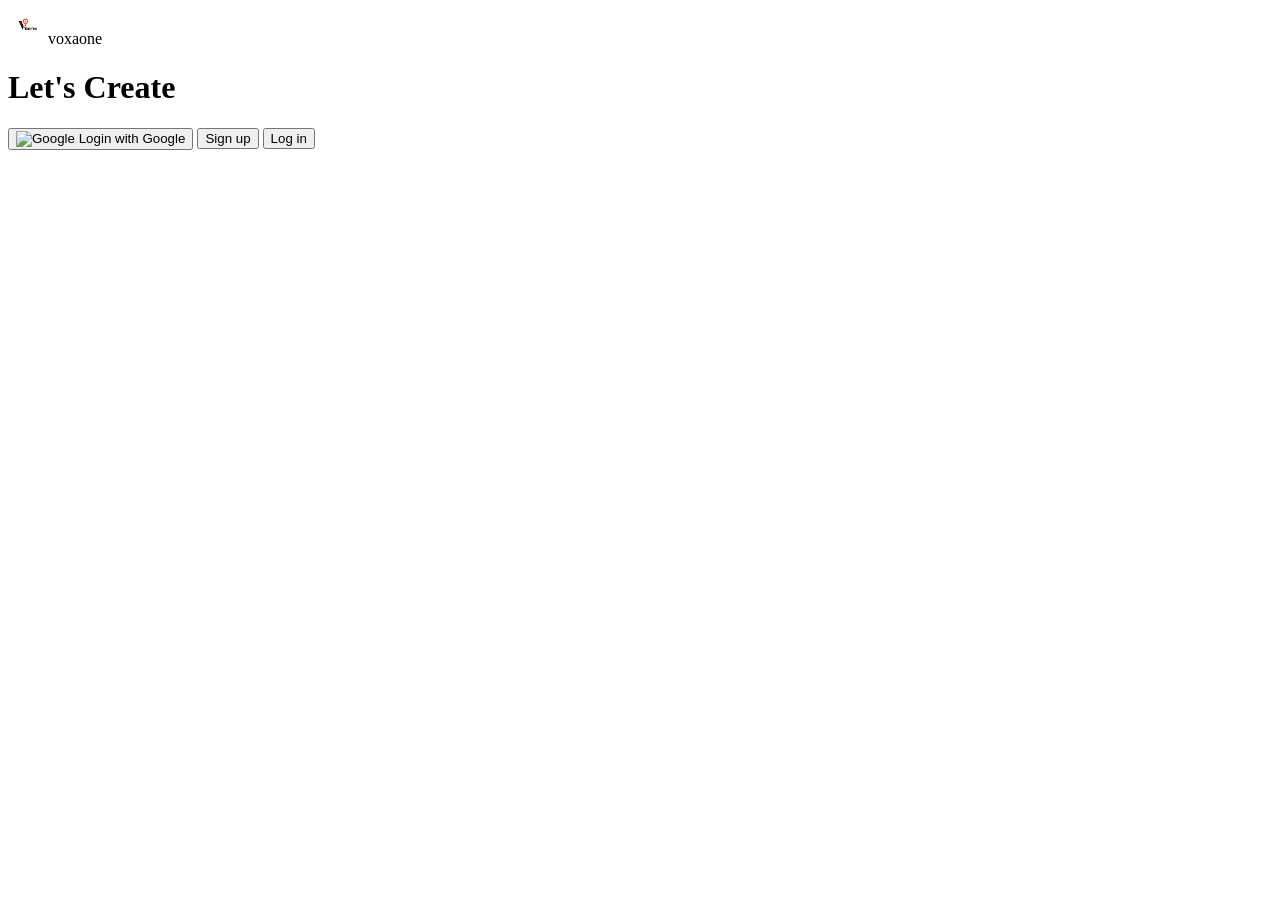
==== index.html @ 22c99ff8 "chatbot" ====
<!DOCTYPE html>
<html lang="en">
<head>
  <meta charset="UTF-8" />
  <meta name="viewport" content="width=device-width, initial-scale=1.0" />
  <title>ChatOne</title>
</head>
<body>

  <div>

    <div>
      <img src="logo.jpeg" alt="voxaone Logo" width="36" />
      <span>voxaone</span>
    </div>

    <div>
      <h1>Let's Create</h1>
    </div>

    <div>

      <button>
        <img src="google-icon.png" alt="Google" width="22" />
        Login with Google
      </button>

      <button>Sign up</button>

      <button>Log in</button>

    </div>

  </div>

</body>
</html>
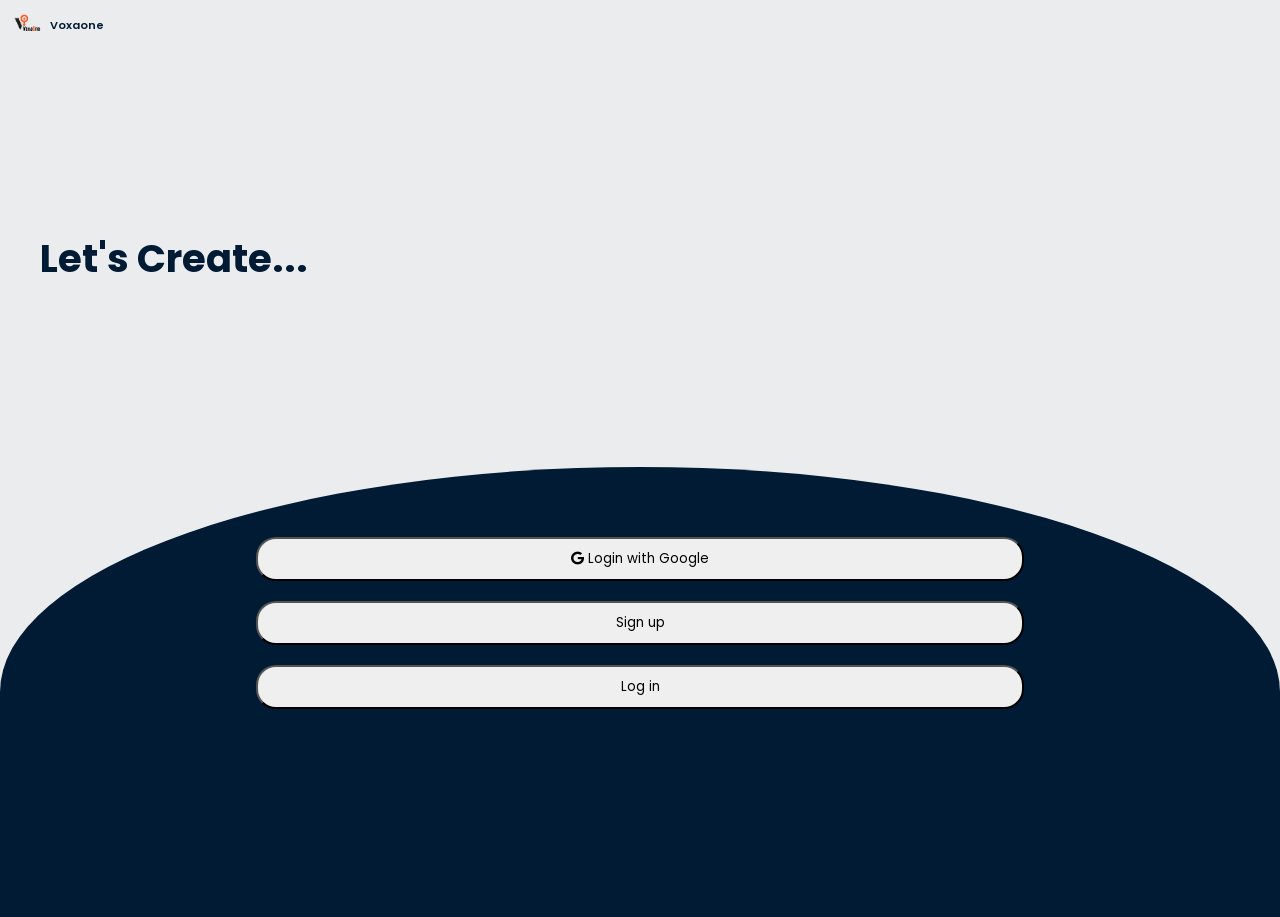
==== commit 544d1350: "working on the style sheet for home page" ====
--- a/index.html
+++ b/index.html
@@ -3,35 +3,33 @@
 <head>
   <meta charset="UTF-8" />
   <meta name="viewport" content="width=device-width, initial-scale=1.0" />
+  <link rel="stylesheet" href="https://cdnjs.cloudflare.com/ajax/libs/font-awesome/6.4.0/css/all.min.css" />
+  <link rel="shortcut icon" href="./logo.jpeg" type="image/x-icon">
+  <link rel="stylesheet" href="styles.css" />
   <title>ChatOne</title>
 </head>
 <body>
 
-  <div>
 
-    <div>
-      <img src="logo.jpeg" alt="voxaone Logo" width="36" />
-      <span>voxaone</span>
+    <div class="logo">
+      <img src="./logo1.png" alt="voxaone Logo" width="50" />
+      <span>Voxaone</span>
     </div>
 
-    <div>
-      <h1>Let's Create</h1>
+    <div class="welcome">
+      <h1>Let's Create...</h1>
     </div>
 
-    <div>
-
+    <div class="login-options-container">
       <button>
-        <img src="google-icon.png" alt="Google" width="22" />
+        <i class="fa-brands fa-google"></i>
         Login with Google
       </button>
 
       <button>Sign up</button>
 
       <button>Log in</button>
-
     </div>
-
-  </div>
 
 </body>
 </html>
--- a/styles.css
+++ b/styles.css
@@ -0,0 +1,46 @@
+@import url("https://fonts.googleapis.com/css2?family=Poppins:ital,wght@0,100;0,200;0,300;0,400;0,500;0,600;0,700;0,800;0,900;1,100;1,200;1,300;1,400;1,500;1,600;1,700;1,800;1,900&display=swap");
+* {
+  margin: 0;
+  padding: 0;
+  box-sizing: border-box;
+  font-family: "Poppins", sans-serif;
+}
+
+body {
+  background-color: #ebeced;
+  width: 100vw;
+}
+
+.logo {
+  display: flex;
+  align-items: center;
+  font-size: 0.7rem;
+  font-weight: 600;
+  color: #021b34;
+}
+
+.welcome {
+  margin: 20vh auto 20vh 40px;
+  padding: auto;
+  font-size: 1.2rem;
+  font-weight: 600;
+  color: #021b34;
+}
+
+.login-options-container {
+  display: flex;
+  flex-direction: column;
+  align-items: center;
+  gap: 20px;
+  width: 100vw;
+  border-radius: 50% 50% 0px 0px;
+  height: 50vh;
+  padding: 70px 20px;
+  background-color: #021b34;
+}
+
+button {
+  padding: 10px 20px;
+  border-radius: 20px;
+  min-width: 60vw;
+}/*# sourceMappingURL=styles.css.map */
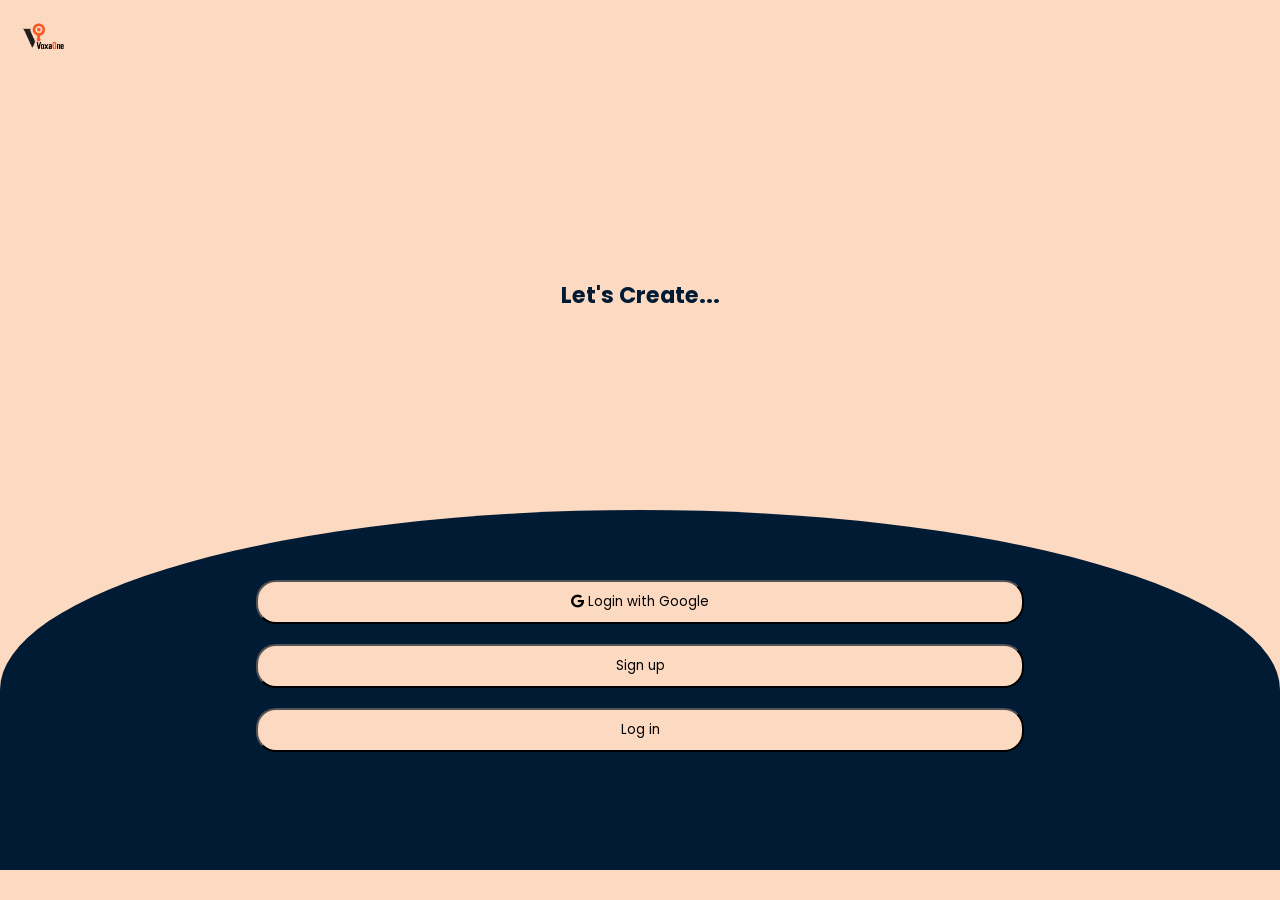
==== commit c3b81e0e: "cleaning up" ====
--- a/index.html
+++ b/index.html
@@ -12,8 +12,8 @@
 
 
     <div class="logo">
-      <img src="./logo1.png" alt="voxaone Logo" width="50" />
-      <span>Voxaone</span>
+      <img src="./logo1.png" alt="voxaone Logo" width="80px" />
+     <!--  <span>Voxaone</span> -->
     </div>
 
     <div class="welcome">
--- a/styles.css
+++ b/styles.css
@@ -7,8 +7,11 @@
 }
 
 body {
-  background-color: #ebeced;
+  background-color: #fcd9c1;
   width: 100vw;
+  display: flex;
+  flex-direction: column;
+  /*   max-height: 80vh; */
 }
 
 .logo {
@@ -20,10 +23,10 @@
 }
 
 .welcome {
-  margin: 20vh auto 20vh 40px;
+  margin: 22vh auto;
   padding: auto;
-  font-size: 1.2rem;
-  font-weight: 600;
+  font-size: 0.7rem;
+  font-weight: 300;
   color: #021b34;
 }
 
@@ -34,7 +37,7 @@
   gap: 20px;
   width: 100vw;
   border-radius: 50% 50% 0px 0px;
-  height: 50vh;
+  height: 40vh;
   padding: 70px 20px;
   background-color: #021b34;
 }
@@ -43,4 +46,6 @@
   padding: 10px 20px;
   border-radius: 20px;
   min-width: 60vw;
+  cursor: pointer;
+  background-color: #fcd9c1;
 }/*# sourceMappingURL=styles.css.map */
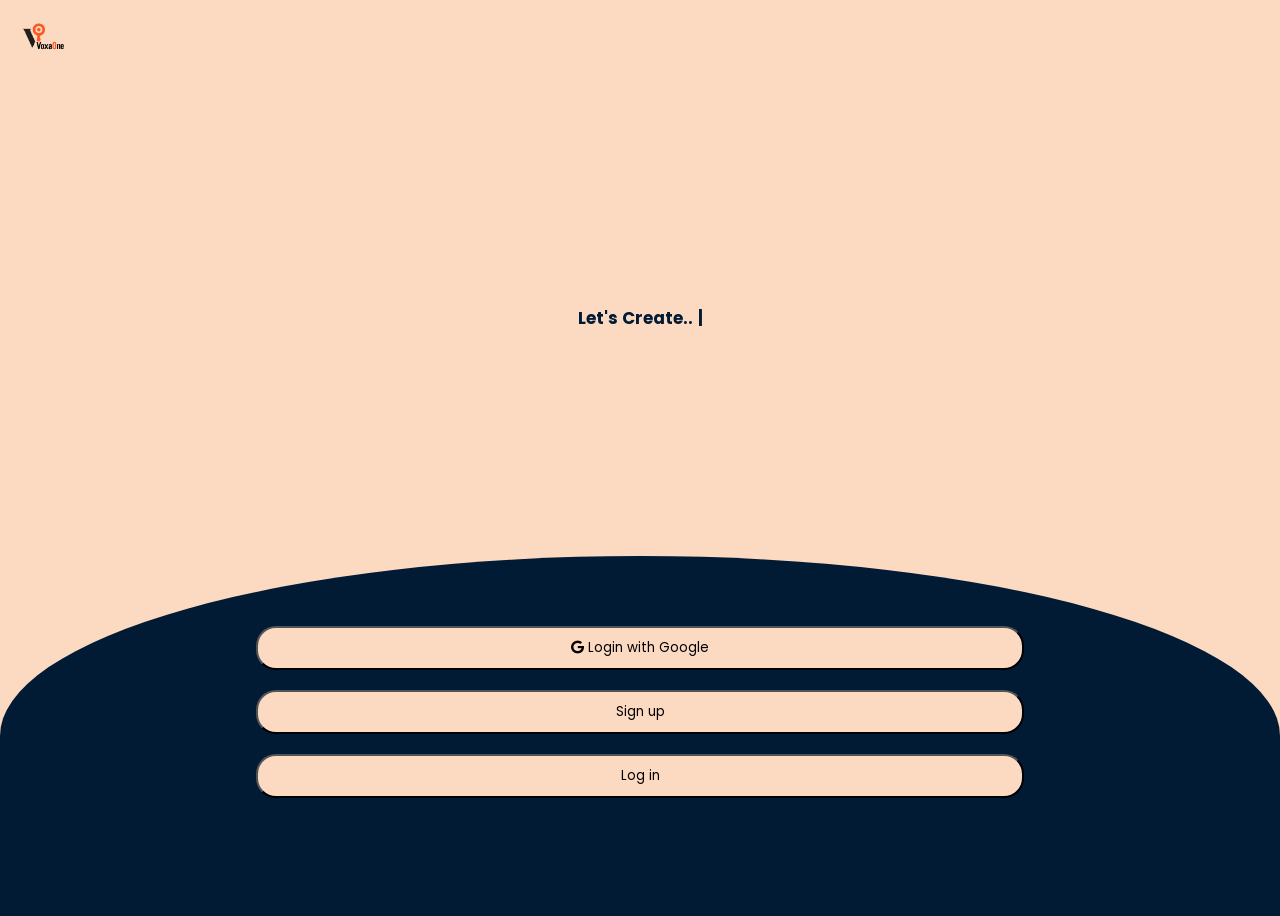
==== commit 6d584d6f: "added text typing effect" ====
--- a/index.html
+++ b/index.html
@@ -4,7 +4,7 @@
   <meta charset="UTF-8" />
   <meta name="viewport" content="width=device-width, initial-scale=1.0" />
   <link rel="stylesheet" href="https://cdnjs.cloudflare.com/ajax/libs/font-awesome/6.4.0/css/all.min.css" />
-  <link rel="shortcut icon" href="./logo.jpeg" type="image/x-icon">
+  <link rel="shortcut icon" href="./image/logo.jpeg" type="image/x-icon">
   <link rel="stylesheet" href="styles.css" />
   <title>ChatOne</title>
 </head>
@@ -12,12 +12,12 @@
 
 
     <div class="logo">
-      <img src="./logo1.png" alt="voxaone Logo" width="80px" />
+      <img src="./image/logo1.png" alt="voxaone Logo" width="80px" />
      <!--  <span>Voxaone</span> -->
     </div>
 
     <div class="welcome">
-      <h1>Let's Create...</h1>
+      <h2 id="typing-text">Let's Create...</h2>
     </div>
 
     <div class="login-options-container">
@@ -31,5 +31,50 @@
       <button>Log in</button>
     </div>
 
+
+    <script>
+
+      const textElement = document.getElementById("typing-text");
+    
+      const texts = [
+        "Let's Create...",
+        "Something Extraordinary.",
+        "Your Next Big Idea.",
+        "The Future Together."
+      ];
+    
+      let textIndex = 0;
+      let charIndex = 0;
+      let isDeleting = false;
+    
+      function typeEffect() {
+        const currentText = texts[textIndex];
+        
+        if (!isDeleting) {
+     
+          textElement.textContent = currentText.substring(0, charIndex + 1);
+          charIndex++;
+    
+          if (charIndex === currentText.length) {
+            setTimeout(() => isDeleting = true, 1200); 
+          }
+        } else {
+        
+          textElement.textContent = currentText.substring(0, charIndex - 1);
+          charIndex--;
+    
+          if (charIndex === 0) {
+            isDeleting = false;
+            textIndex = (textIndex + 1) % texts.length;
+          }
+        }
+    
+        const speed = isDeleting ? 50 : 100;
+        setTimeout(typeEffect, speed);
+      }
+    
+      typeEffect();
+    </script>
+
 </body>
 </html>
--- a/styles.css
+++ b/styles.css
@@ -23,13 +23,27 @@
 }
 
 .welcome {
-  margin: 22vh auto;
+  margin: 25vh auto;
   padding: auto;
   font-size: 0.7rem;
   font-weight: 300;
   color: #021b34;
 }
 
+#typing-text::after {
+  content: "|";
+  margin-left: 5px;
+  animation: blink 1s infinite;
+}
+
+@keyframes blink {
+  0%, 50%, 100% {
+    opacity: 1;
+  }
+  25%, 75% {
+    opacity: 0;
+  }
+}
 .login-options-container {
   display: flex;
   flex-direction: column;
